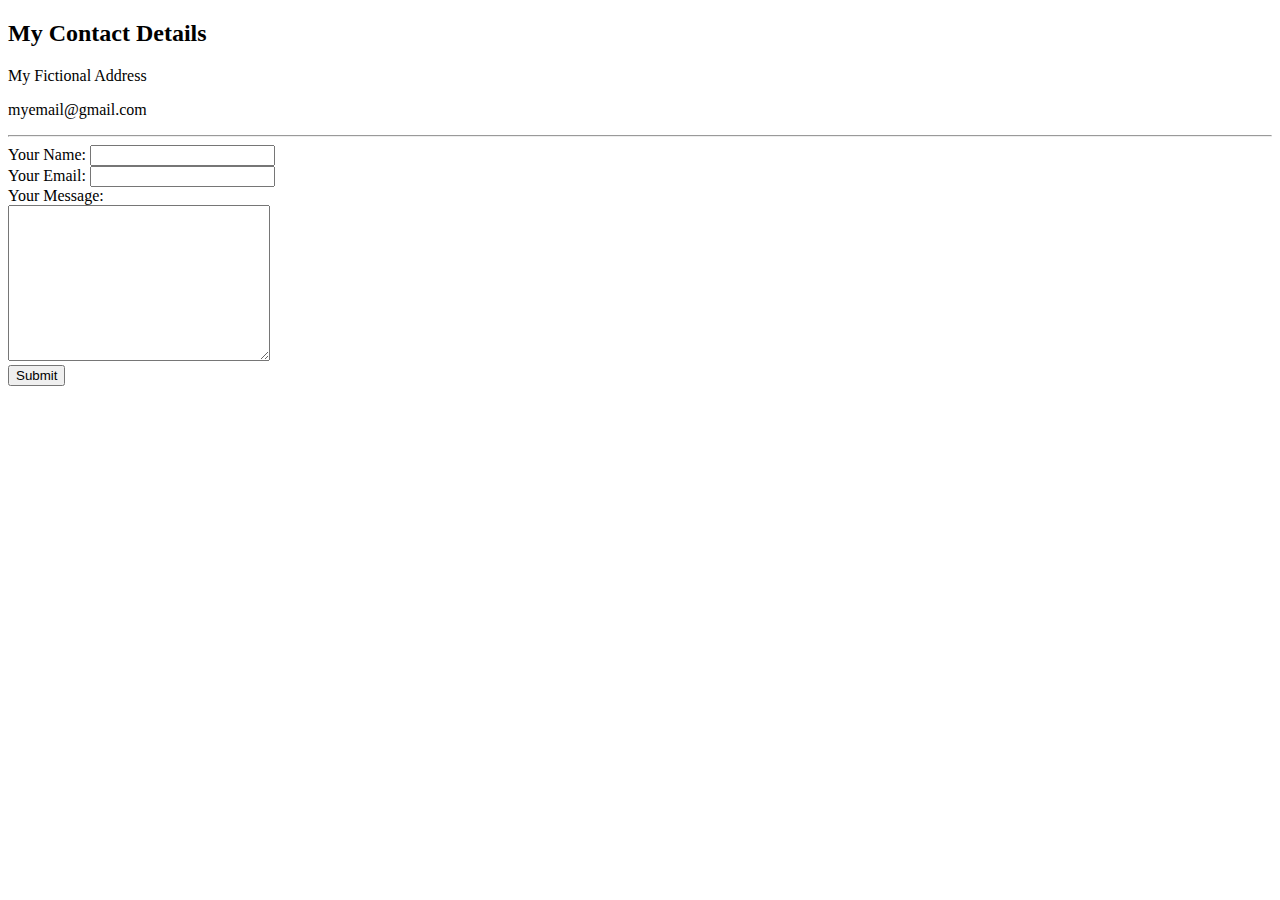
==== Contact.html @ d6f33436 "Add initial cv website file" ====
<!DOCTYPE html>
<html lang="en" dir="ltr">
  <head>
    <meta charset="utf-8">
    <title>contact me!</title>
  </head>
  <body>
    <h2>My Contact Details</h2>
    <p>My Fictional Address</p>
    <p>myemail@gmail.com</p>
    <hr>
    <form class="" action="mailto:a23pink478@gmail.com" method="post" enctype="text/plain">
      <label>Your Name:</label>
      <input type="text" name="yourName" value=""><br>
      <label>Your Email:</label>
      <input type="email" name="yourEmail" value=""><br>
      <label>Your Message:</label><br>
      <textarea name="yourMessage" rows="10" cols="30"></textarea><br>
      <input type="submit" name="">
    </form>
  </body>
</html>
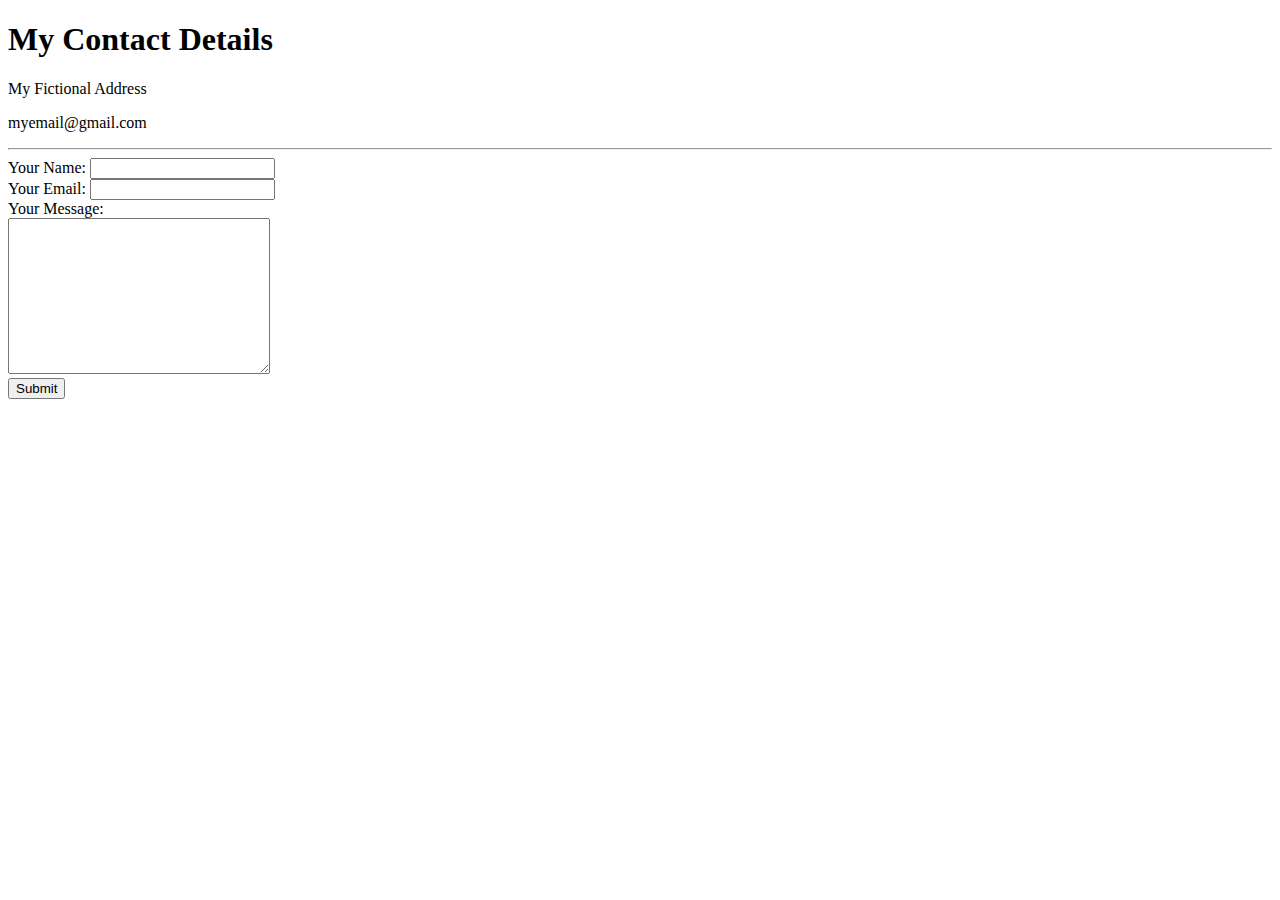
==== commit 99a6f45d: "Add files via upload" ====
--- a/Contact.html
+++ b/Contact.html
@@ -3,9 +3,10 @@
   <head>
     <meta charset="utf-8">
     <title>contact me!</title>
+    <link rel="stylesheet" href="css/style.css">
   </head>
   <body>
-    <h2>My Contact Details</h2>
+    <h1>My Contact Details</h1>
     <p>My Fictional Address</p>
     <p>myemail@gmail.com</p>
     <hr>
